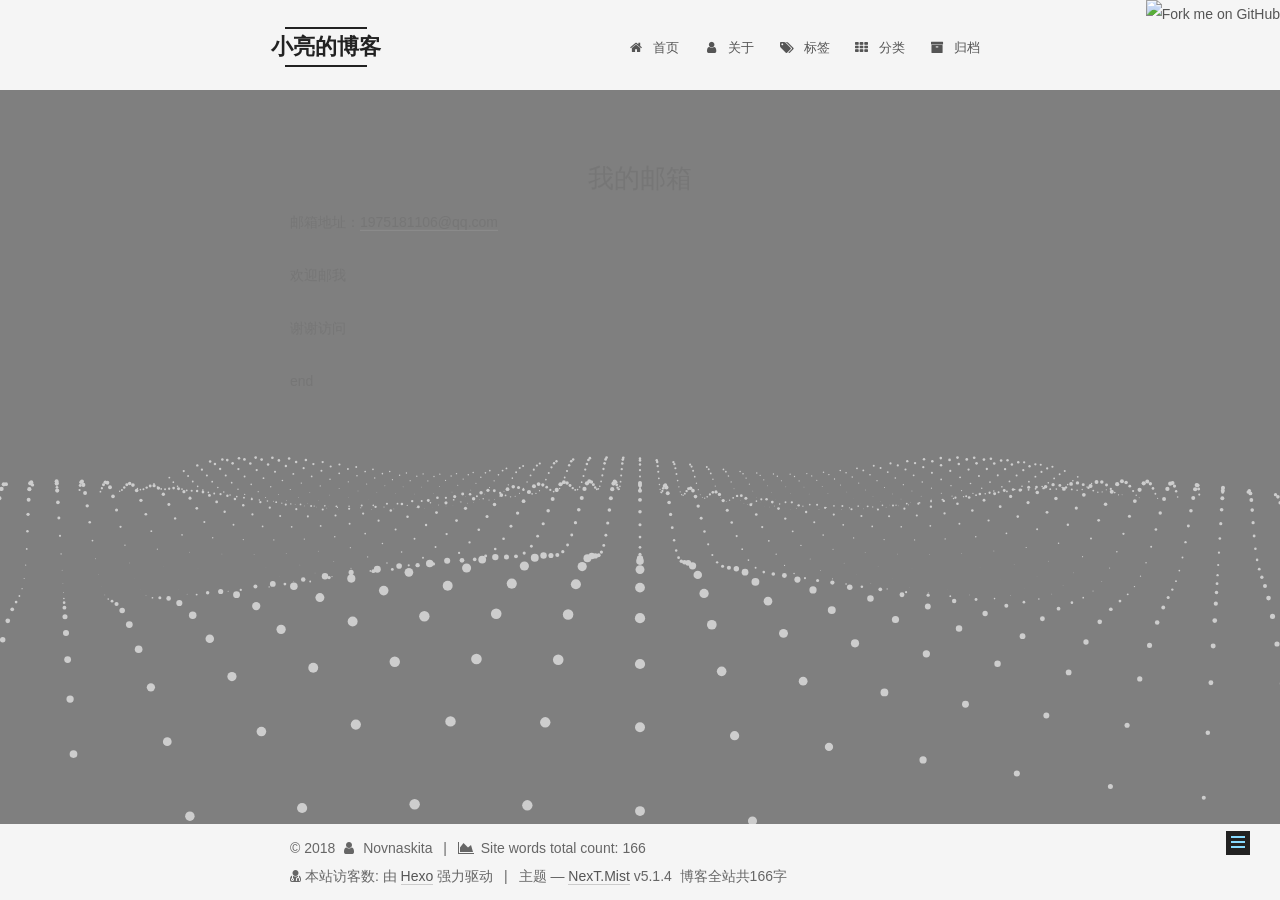
==== 1975181106@qq.com/index.html @ 5b951a46 "Site updated: 2018-10-01 22:13:56" ====
<!DOCTYPE html>



  


<html class="theme-next mist use-motion" lang="zh-Hans">
<head>
  <meta charset="UTF-8"/>
<meta http-equiv="X-UA-Compatible" content="IE=edge" />
<meta name="viewport" content="width=device-width, initial-scale=1, maximum-scale=1"/>
<meta name="theme-color" content="#222">









<meta http-equiv="Cache-Control" content="no-transform" />
<meta http-equiv="Cache-Control" content="no-siteapp" />
















  
  
  <link href="/lib/fancybox/source/jquery.fancybox.css?v=2.1.5" rel="stylesheet" type="text/css" />







<link href="/lib/font-awesome/css/font-awesome.min.css?v=4.6.2" rel="stylesheet" type="text/css" />

<link href="/css/main.css?v=5.1.4" rel="stylesheet" type="text/css" />


  <link rel="apple-touch-icon" sizes="180x180" href="/images/apple-touch-icon-next.png?v=5.1.4">


  <link rel="icon" type="image/png" sizes="32x32" href="/images/favicon-32x32-next.png?v=5.1.4">


  <link rel="icon" type="image/png" sizes="16x16" href="/images/favicon-16x16-next.png?v=5.1.4">


  <link rel="mask-icon" href="/images/logo.svg?v=5.1.4" color="#222">





  <meta name="keywords" content="Hexo, NexT" />










<meta name="description" content="邮箱地址：1975181106@qq.com 欢迎邮我 谢谢访问 end">
<meta property="og:type" content="website">
<meta property="og:title" content="我的邮箱">
<meta property="og:url" content="http://blog.novnaskita.top/1975181106@qq.com/index.html">
<meta property="og:site_name" content="小亮的博客">
<meta property="og:description" content="邮箱地址：1975181106@qq.com 欢迎邮我 谢谢访问 end">
<meta property="og:locale" content="zh-Hans">
<meta property="og:updated_time" content="2018-09-29T19:13:56.580Z">
<meta name="twitter:card" content="summary">
<meta name="twitter:title" content="我的邮箱">
<meta name="twitter:description" content="邮箱地址：1975181106@qq.com 欢迎邮我 谢谢访问 end">



<script type="text/javascript" id="hexo.configurations">
  var NexT = window.NexT || {};
  var CONFIG = {
    root: '/',
    scheme: 'Mist',
    version: '5.1.4',
    sidebar: {"position":"left","display":"post","offset":12,"b2t":false,"scrollpercent":false,"onmobile":false},
    fancybox: true,
    tabs: true,
    motion: {"enable":true,"async":false,"transition":{"post_block":"fadeIn","post_header":"slideDownIn","post_body":"slideDownIn","coll_header":"slideLeftIn","sidebar":"slideUpIn"}},
    duoshuo: {
      userId: '0',
      author: '博主'
    },
    algolia: {
      applicationID: '',
      apiKey: '',
      indexName: '',
      hits: {"per_page":10},
      labels: {"input_placeholder":"Search for Posts","hits_empty":"We didn't find any results for the search: ${query}","hits_stats":"${hits} results found in ${time} ms"}
    }
  };
</script>



  <link rel="canonical" href="http://blog.novnaskita.top/1975181106@qq.com/"/>





  <title>我的邮箱 | 小亮的博客</title>
  








</head>

<body itemscope itemtype="http://schema.org/WebPage" lang="zh-Hans">

  
  
    
  

  <div class="container sidebar-position-left page-post-detail">
    <div class="headband"></div>
	<a href="https://github.com/Novnaskita"><img style="position: absolute; top: 0; right: 0; border: 0;" src="https://s3.amazonaws.com/github/ribbons/forkme_right_red_aa0000.png" alt="Fork me on GitHub"></a>

    <header id="header" class="header" itemscope itemtype="http://schema.org/WPHeader">
      <div class="header-inner"><div class="site-brand-wrapper">
  <div class="site-meta ">
    

    <div class="custom-logo-site-title">
      <a href="/"  class="brand" rel="start">
        <span class="logo-line-before"><i></i></span>
        <span class="site-title">小亮的博客</span>
        <span class="logo-line-after"><i></i></span>
      </a>
    </div>
      
        <p class="site-subtitle">I'm doing all can,to be a better man.</p>
      
  </div>

  <div class="site-nav-toggle">
    <button>
      <span class="btn-bar"></span>
      <span class="btn-bar"></span>
      <span class="btn-bar"></span>
    </button>
  </div>
</div>

<nav class="site-nav">
  

  
    <ul id="menu" class="menu">
      
        
        <li class="menu-item menu-item-home">
          <a href="/" rel="section">
            
              <i class="menu-item-icon fa fa-fw fa-home"></i> <br />
            
            首页
          </a>
        </li>
      
        
        <li class="menu-item menu-item-about">
          <a href="/about/" rel="section">
            
              <i class="menu-item-icon fa fa-fw fa-user"></i> <br />
            
            关于
          </a>
        </li>
      
        
        <li class="menu-item menu-item-tags">
          <a href="/tags/" rel="section">
            
              <i class="menu-item-icon fa fa-fw fa-tags"></i> <br />
            
            标签
          </a>
        </li>
      
        
        <li class="menu-item menu-item-categories">
          <a href="/categories/" rel="section">
            
              <i class="menu-item-icon fa fa-fw fa-th"></i> <br />
            
            分类
          </a>
        </li>
      
        
        <li class="menu-item menu-item-archives">
          <a href="/archives/" rel="section">
            
              <i class="menu-item-icon fa fa-fw fa-archive"></i> <br />
            
            归档
          </a>
        </li>
      

      
    </ul>
  

  
</nav>



 </div>
    </header>

    <main id="main" class="main">
      <div class="main-inner">
        <div class="content-wrap">
          <div id="content" class="content">
            

  <div id="posts" class="posts-expand">
    
    
    
    <div class="post-block page">
      <header class="post-header">

	<h1 class="post-title" itemprop="name headline">我的邮箱</h1>



</header>

      
      
      
      <div class="post-body">
        
        
          <p>邮箱地址：<a href="mailto:1975181106@qq.com" target="_blank" rel="noopener">1975181106@qq.com</a></p>
<p>欢迎邮我</p>
<p>谢谢访问</p>
<p>end</p>

        
      </div>
      
      
      
    </div>
    
    
    
  </div>


          </div>
          


          

  



        </div>
        
          
  
  <div class="sidebar-toggle">
    <div class="sidebar-toggle-line-wrap">
      <span class="sidebar-toggle-line sidebar-toggle-line-first"></span>
      <span class="sidebar-toggle-line sidebar-toggle-line-middle"></span>
      <span class="sidebar-toggle-line sidebar-toggle-line-last"></span>
    </div>
  </div>

  <aside id="sidebar" class="sidebar">
    
    <div class="sidebar-inner">

      

      

      <section class="site-overview-wrap sidebar-panel sidebar-panel-active">
        <div class="site-overview">
          <div class="site-author motion-element" itemprop="author" itemscope itemtype="http://schema.org/Person">
            
              <img class="site-author-image" itemprop="image"
                src="/images/avatar.jpg"
                alt="Novnaskita" />
            
              <p class="site-author-name" itemprop="name">Novnaskita</p>
              <p class="site-description motion-element" itemprop="description">I'm doing all I can,to be a better man.</p>
          </div>

          <nav class="site-state motion-element">

            
              <div class="site-state-item site-state-posts">
              
                <a href="/archives/">
              
                  <span class="site-state-item-count">2</span>
                  <span class="site-state-item-name">日志</span>
                </a>
              </div>
            

            

            

          </nav>

          

          
            <div class="links-of-author motion-element">
                
                  <span class="links-of-author-item">
                    <a href="https://github.com/Novnaskita" target="_blank" title="Github">
                      
                        <i class="fa fa-fw fa-globe"></i>Github</a>
                  </span>
                
                  <span class="links-of-author-item">
                    <a href="http://novnaskita.top/1975181106@qq.com/" target="_blank" title="Email">
                      
                        <i class="fa fa-fw fa-globe"></i>Email</a>
                  </span>
                
            </div>
          

          
          

          
          

          

        </div>
      </section>

      

      

    </div>
  </aside>


        
      </div>
    </main>

    <footer id="footer" class="footer">
      <div class="footer-inner">
        <script async src="https://dn-lbstatics.qbox.me/busuanzi/2.3/busuanzi.pure.mini.js"></script>
<div class="copyright">&copy; <span itemprop="copyrightYear">2018</span>
  <span class="with-love">
    <i class="fa fa-user"></i>
  </span>
  <span class="author" itemprop="copyrightHolder">Novnaskita</span>

  
    <span class="post-meta-divider">|</span>
    <span class="post-meta-item-icon">
      <i class="fa fa-area-chart"></i>
    </span>
    
      <span class="post-meta-item-text">Site words total count&#58;</span>
    
    <span title="Site words total count">166</span>
  
</div>


  <div class="powered-by">
  <i class="fa fa-user-md"></i><span id="busuanzi_container_site_uv">
    本站访客数:<span id="busuanzi_value_site_uv"></span>
  </span>
  </div>
  <div class="powered-by">由 <a class="theme-link" target="_blank" href="https://hexo.io">Hexo</a> 强力驱动</div>



  <span class="post-meta-divider">|</span>



  <div class="theme-info">主题 &mdash; <a class="theme-link" target="_blank" href="https://github.com/iissnan/hexo-theme-next">NexT.Mist</a> v5.1.4</div>



<div class="theme-info">
  <div class="powered-by"></div>
  <span class="post-count">博客全站共166字</span>
</div>

        







        
      </div>
    </footer>

    
      <div class="back-to-top">
        <i class="fa fa-arrow-up"></i>
        
      </div>
    

    

  </div>

  

<script type="text/javascript">
  if (Object.prototype.toString.call(window.Promise) !== '[object Function]') {
    window.Promise = null;
  }
</script>









  




  
  









  
  
    <script type="text/javascript" src="/lib/jquery/index.js?v=2.1.3"></script>
  

  
  
    <script type="text/javascript" src="/lib/fastclick/lib/fastclick.min.js?v=1.0.6"></script>
  

  
  
    <script type="text/javascript" src="/lib/jquery_lazyload/jquery.lazyload.js?v=1.9.7"></script>
  

  
  
    <script type="text/javascript" src="/lib/velocity/velocity.min.js?v=1.2.1"></script>
  

  
  
    <script type="text/javascript" src="/lib/velocity/velocity.ui.min.js?v=1.2.1"></script>
  

  
  
    <script type="text/javascript" src="/lib/fancybox/source/jquery.fancybox.pack.js?v=2.1.5"></script>
  

  
  
    <script type="text/javascript" src="/lib/three/three.min.js"></script>
  

  
  
    <script type="text/javascript" src="/lib/three/three-waves.min.js"></script>
  


  


  <script type="text/javascript" src="/js/src/utils.js?v=5.1.4"></script>

  <script type="text/javascript" src="/js/src/motion.js?v=5.1.4"></script>



  
  

  
  <script type="text/javascript" src="/js/src/scrollspy.js?v=5.1.4"></script>
<script type="text/javascript" src="/js/src/post-details.js?v=5.1.4"></script>



  


  <script type="text/javascript" src="/js/src/bootstrap.js?v=5.1.4"></script>



  


  




	





  





  












  





  

  

  

  
  

  

  

  

</body>
</html>
<!-- 页面点击小红心 -->
<script type="text/javascript" src="/js/src/love.js"></script>
---- css/main.css ----
/* normalize.css v3.0.2 | MIT License | git.io/normalize */
html {
  font-family: sans-serif; /* 1 */
  -ms-text-size-adjust: 100%; /* 2 */
  -webkit-text-size-adjust: 100%; /* 2 */
}
body {
  margin: 0;
}
article,
aside,
details,
figcaption,
figure,
footer,
header,
hgroup,
main,
menu,
nav,
section,
summary {
  display: block;
}
audio,
canvas,
progress,
video {
  display: inline-block; /* 1 */
  vertical-align: baseline; /* 2 */
}
audio:not([controls]) {
  display: none;
  height: 0;
}
[hidden],
template {
  display: none;
}
a {
  background-color: transparent;
}
a:active,
a:hover {
  outline: 0;
}
abbr[title] {
  border-bottom: 1px dotted;
}
b,
strong {
  font-weight: bold;
}
dfn {
  font-style: italic;
}
h1 {
  font-size: 2em;
  margin: 0.67em 0;
}
mark {
  background: #ff0;
  color: #000;
}
small {
  font-size: 80%;
}
sub,
sup {
  font-size: 75%;
  line-height: 0;
  position: relative;
  vertical-align: baseline;
}
sup {
  top: -0.5em;
}
sub {
  bottom: -0.25em;
}
img {
  border: 0;
}
svg:not(:root) {
  overflow: hidden;
}
figure {
  margin: 1em 40px;
}
hr {
  -moz-box-sizing: content-box;
  box-sizing: content-box;
  height: 0;
}
pre {
  overflow: auto;
}
code,
kbd,
pre,
samp {
  font-family: monospace, monospace;
  font-size: 1em;
}
button,
input,
optgroup,
select,
textarea {
  color: inherit; /* 1 */
  font: inherit; /* 2 */
  margin: 0; /* 3 */
}
button {
  overflow: visible;
}
button,
select {
  text-transform: none;
}
button,
html input[type="button"],
input[type="reset"],
input[type="submit"] {
  -webkit-appearance: button; /* 2 */
  cursor: pointer; /* 3 */
}
button[disabled],
html input[disabled] {
  cursor: default;
}
button::-moz-focus-inner,
input::-moz-focus-inner {
  border: 0;
  padding: 0;
}
input {
  line-height: normal;
}
input[type="checkbox"],
input[type="radio"] {
  box-sizing: border-box; /* 1 */
  padding: 0; /* 2 */
}
input[type="number"]::-webkit-inner-spin-button,
input[type="number"]::-webkit-outer-spin-button {
  height: auto;
}
input[type="search"] {
  -webkit-appearance: textfield; /* 1 */
  -moz-box-sizing: content-box;
  -webkit-box-sizing: content-box; /* 2 */
  box-sizing: content-box;
}
input[type="search"]::-webkit-search-cancel-button,
input[type="search"]::-webkit-search-decoration {
  -webkit-appearance: none;
}
fieldset {
  border: 1px solid #c0c0c0;
  margin: 0 2px;
  padding: 0.35em 0.625em 0.75em;
}
legend {
  border: 0; /* 1 */
  padding: 0; /* 2 */
}
textarea {
  overflow: auto;
}
optgroup {
  font-weight: bold;
}
table {
  border-collapse: collapse;
  border-spacing: 0;
}
td,
th {
  padding: 0;
}
::selection {
  background: #262a30;
  color: #fff;
}
body {
  position: relative;
  font-family: 'Lato', "PingFang SC", "Microsoft YaHei", sans-serif;
  font-size: 14px;
  line-height: 2;
  color: #555;
  background: #fff;
}
@media (max-width: 767px) {
  body {
    padding-right: 0 !important;
  }
}
@media (min-width: 768px) and (max-width: 991px) {
  body {
    padding-right: 0 !important;
  }
}
@media (min-width: 1600px) {
  body {
    font-size: 16px;
  }
}
h1,
h2,
h3,
h4,
h5,
h6 {
  margin: 0;
  padding: 0;
  font-weight: bold;
  line-height: 1.5;
  font-family: 'Lato', "PingFang SC", "Microsoft YaHei", sans-serif;
}
h2,
h3,
h4,
h5,
h6 {
  margin: 20px 0 15px;
}
h1 {
  font-size: 24px;
}
@media (max-width: 767px) {
  h1 {
    font-size: 20px;
  }
}
h2 {
  font-size: 22px;
}
@media (max-width: 767px) {
  h2 {
    font-size: 18px;
  }
}
h3 {
  font-size: 20px;
}
@media (max-width: 767px) {
  h3 {
    font-size: 16px;
  }
}
h4 {
  font-size: 18px;
}
@media (max-width: 767px) {
  h4 {
    font-size: 14px;
  }
}
h5 {
  font-size: 16px;
}
@media (max-width: 767px) {
  h5 {
    font-size: 12px;
  }
}
h6 {
  font-size: 14px;
}
@media (max-width: 767px) {
  h6 {
    font-size: 10px;
  }
}
p {
  margin: 0 0 20px 0;
}
a {
  color: #555;
  text-decoration: none;
  outline: none;
  border-bottom: 1px solid #999;
  word-wrap: break-word;
}
a:hover {
  color: #222;
  border-bottom-color: #222;
}
blockquote {
  margin: 0;
  padding: 0;
}
img {
  display: block;
  margin: auto;
  max-width: 100%;
  height: auto;
}
hr {
  margin: 40px 0;
  height: 3px;
  border: none;
  background-color: #ddd;
  background-image: repeating-linear-gradient(-45deg, #fff, #fff 4px, transparent 4px, transparent 8px);
}
blockquote {
  padding: 0 15px;
  color: #666;
  border-left: 4px solid #ddd;
}
blockquote cite::before {
  content: "-";
  padding: 0 5px;
}
dt {
  font-weight: 700;
}
dd {
  margin: 0;
  padding: 0;
}
kbd {
  border: 1px solid #ccc;
  border-radius: 0.2em;
  box-shadow: 0.1em 0.1em 0.2em rgba(0,0,0,0.1);
  background-color: #f9f9f9;
  font-family: inherit;
  background-image: -webkit-linear-gradient(top, #eee, #fff, #eee);
  padding: 0.1em 0.3em;
  white-space: nowrap;
}
.text-left {
  text-align: left;
}
.text-center {
  text-align: center;
}
.text-right {
  text-align: right;
}
.text-justify {
  text-align: justify;
}
.text-nowrap {
  white-space: nowrap;
}
.text-lowercase {
  text-transform: lowercase;
}
.text-uppercase {
  text-transform: uppercase;
}
.text-capitalize {
  text-transform: capitalize;
}
.center-block {
  display: block;
  margin-left: auto;
  margin-right: auto;
}
.clearfix:before,
.clearfix:after {
  content: " ";
  display: table;
}
.clearfix:after {
  clear: both;
}
.pullquote {
  width: 45%;
}
.pullquote.left {
  float: left;
  margin-left: 5px;
  margin-right: 10px;
}
.pullquote.right {
  float: right;
  margin-left: 10px;
  margin-right: 5px;
}
.affix.affix.affix {
  position: fixed;
}
.translation {
  margin-top: -20px;
  font-size: 14px;
  color: #999;
}
.scrollbar-measure {
  width: 100px;
  height: 100px;
  overflow: scroll;
  position: absolute;
  top: -9999px;
}
.use-motion .motion-element {
  opacity: 0;
}
table {
  margin: 20px 0;
  width: 100%;
  border-collapse: collapse;
  border-spacing: 0;
  border: 1px solid #ddd;
  font-size: 14px;
  table-layout: fixed;
  word-wrap: break-all;
}
table>tbody>tr:nth-of-type(odd) {
  background-color: #f9f9f9;
}
table>tbody>tr:hover {
  background-color: #f5f5f5;
}
caption,
th,
td {
  padding: 8px;
  text-align: left;
  vertical-align: middle;
  font-weight: normal;
}
th,
td {
  border-bottom: 3px solid #ddd;
  border-right: 1px solid #eee;
}
th {
  padding-bottom: 10px;
  font-weight: 700;
}
td {
  border-bottom-width: 1px;
}
html,
body {
  height: 100%;
}
.container {
  position: relative;
  min-height: 100%;
}
.header-inner {
  margin: 0 auto;
  padding: 100px 0 70px;
  width: 700px;
}
@media (min-width: 1600px) {
  .container .header-inner {
    width: 900px;
  }
}
.main {
  padding-bottom: 150px;
}
.main-inner {
  margin: 0 auto;
  width: 700px;
}
@media (min-width: 1600px) {
  .container .main-inner {
    width: 900px;
  }
}
.footer {
  position: absolute;
  left: 0;
  bottom: 0;
  width: 100%;
  min-height: 50px;
}
.footer-inner {
  box-sizing: border-box;
  margin: 20px auto;
  width: 700px;
}
@media (min-width: 1600px) {
  .container .footer-inner {
    width: 900px;
  }
}
pre,
.highlight {
  overflow: auto;
  margin: 20px 0;
  padding: 0;
  font-size: 13px;
  color: #4d4d4c;
  background: #f7f7f7;
  line-height: 1.6;
}
pre,
code {
  font-family: consolas, Menlo, "PingFang SC", "Microsoft YaHei", monospace;
}
code {
  padding: 2px 4px;
  word-wrap: break-word;
  color: #555;
  background: #eee;
  border-radius: 3px;
  font-size: 13px;
}
pre {
  padding: 10px;
}
pre code {
  padding: 0;
  color: #4d4d4c;
  background: none;
  text-shadow: none;
}
.highlight {
  border-radius: 1px;
}
.highlight pre {
  border: none;
  margin: 0;
  padding: 10px 0;
}
.highlight table {
  margin: 0;
  width: auto;
  border: none;
}
.highlight td {
  border: none;
  padding: 0;
}
.highlight figcaption {
  font-size: 1em;
  color: #4d4d4c;
  line-height: 1em;
  margin-bottom: 1em;
}
.highlight figcaption:before,
.highlight figcaption:after {
  content: " ";
  display: table;
}
.highlight figcaption:after {
  clear: both;
}
.highlight figcaption a {
  float: right;
  color: #4d4d4c;
}
.highlight figcaption a:hover {
  border-bottom-color: #4d4d4c;
}
.highlight .gutter pre {
  padding-left: 10px;
  padding-right: 10px;
  color: #869194;
  text-align: right;
  background-color: #eff2f3;
}
.highlight .code pre {
  width: 100%;
  padding-left: 10px;
  padding-right: 10px;
  background-color: #f7f7f7;
}
.highlight .line {
  height: 20px;
}
.gutter {
  -webkit-user-select: none;
  -moz-user-select: none;
  -ms-user-select: none;
  user-select: none;
}
.gist table {
  width: auto;
}
.gist table td {
  border: none;
}
pre .deletion {
  background: #fdd;
}
pre .addition {
  background: #dfd;
}
pre .meta {
  color: #8959a8;
}
pre .comment {
  color: #8e908c;
}
pre .variable,
pre .attribute,
pre .tag,
pre .regexp,
pre .ruby .constant,
pre .xml .tag .title,
pre .xml .pi,
pre .xml .doctype,
pre .html .doctype,
pre .css .id,
pre .css .class,
pre .css .pseudo {
  color: #c82829;
}
pre .number,
pre .preprocessor,
pre .built_in,
pre .literal,
pre .params,
pre .constant,
pre .command {
  color: #f5871f;
}
pre .ruby .class .title,
pre .css .rules .attribute,
pre .string,
pre .value,
pre .inheritance,
pre .header,
pre .ruby .symbol,
pre .xml .cdata,
pre .special,
pre .number,
pre .formula {
  color: #718c00;
}
pre .title,
pre .css .hexcolor {
  color: #3e999f;
}
pre .function,
pre .python .decorator,
pre .python .title,
pre .ruby .function .title,
pre .ruby .title .keyword,
pre .perl .sub,
pre .javascript .title,
pre .coffeescript .title {
  color: #4271ae;
}
pre .keyword,
pre .javascript .function {
  color: #8959a8;
}
.full-image.full-image.full-image.full-image {
  border: none;
  max-width: 100%;
  width: auto;
  margin: 20px auto 25px;
}
@media (min-width: 992px) {
  .full-image.full-image.full-image.full-image {
    max-width: none;
    width: 110%;
    margin: 25px -5%;
  }
}
.blockquote-center,
.page-home .post-type-quote blockquote,
.page-post-detail .post-type-quote blockquote {
  position: relative;
  margin: 40px 0;
  padding: 0;
  border-left: none;
  text-align: center;
}
.blockquote-center::before,
.page-home .post-type-quote blockquote::before,
.page-post-detail .post-type-quote blockquote::before,
.blockquote-center::after,
.page-home .post-type-quote blockquote::after,
.page-post-detail .post-type-quote blockquote::after {
  position: absolute;
  content: ' ';
  display: block;
  width: 100%;
  height: 24px;
  opacity: 0.2;
  background-repeat: no-repeat;
  background-position: 0 -6px;
  background-size: 22px 22px;
}
.blockquote-center::before,
.page-home .post-type-quote blockquote::before,
.page-post-detail .post-type-quote blockquote::before {
  top: -20px;
  background-image: url("../images/quote-l.svg");
  border-top: 1px solid #ccc;
}
.blockquote-center::after,
.page-home .post-type-quote blockquote::after,
.page-post-detail .post-type-quote blockquote::after {
  bottom: -20px;
  background-image: url("../images/quote-r.svg");
  border-bottom: 1px solid #ccc;
  background-position: 100% 8px;
}
.blockquote-center p,
.page-home .post-type-quote blockquote p,
.page-post-detail .post-type-quote blockquote p,
.blockquote-center div,
.page-home .post-type-quote blockquote div,
.page-post-detail .post-type-quote blockquote div {
  text-align: center;
}
.post .post-body .group-picture img {
  box-sizing: border-box;
  padding: 0 3px;
  border: none;
}
.post .group-picture-row {
  overflow: hidden;
  margin-top: 6px;
}
.post .group-picture-row:first-child {
  margin-top: 0;
}
.post .group-picture-column {
  float: left;
}
.page-post-detail .post-body .group-picture-column {
  float: none;
  margin-top: 10px;
  width: auto !important;
}
.page-post-detail .post-body .group-picture-column img {
  margin: 0 auto;
}
.page-archive .group-picture-container {
  overflow: hidden;
}
.page-archive .group-picture-row {
  float: left;
}
.page-archive .group-picture-row:first-child {
  margin-top: 6px;
}
.page-archive .group-picture-column {
  max-width: 150px;
  max-height: 150px;
}
.post-body .note {
  position: relative;
  padding: 15px;
  margin-bottom: 20px;
  border: 1px solid #eee;
  border-left-width: 5px;
  border-radius: 3px;
}
.post-body .note h2,
.post-body .note h3,
.post-body .note h4,
.post-body .note h5,
.post-body .note h6 {
  margin-top: 0;
  margin-bottom: 0;
  border-bottom: initial;
  padding-top: 0 !important;
}
.post-body .note p:first-child,
.post-body .note ul:first-child,
.post-body .note ol:first-child,
.post-body .note table:first-child,
.post-body .note pre:first-child,
.post-body .note blockquote:first-child {
  margin-top: 0;
}
.post-body .note p:last-child,
.post-body .note ul:last-child,
.post-body .note ol:last-child,
.post-body .note table:last-child,
.post-body .note pre:last-child,
.post-body .note blockquote:last-child {
  margin-bottom: 0;
}
.post-body .note.default {
  border-left-color: #777;
}
.post-body .note.default h2,
.post-body .note.default h3,
.post-body .note.default h4,
.post-body .note.default h5,
.post-body .note.default h6 {
  color: #777;
}
.post-body .note.primary {
  border-left-color: #6f42c1;
}
.post-body .note.primary h2,
.post-body .note.primary h3,
.post-body .note.primary h4,
.post-body .note.primary h5,
.post-body .note.primary h6 {
  color: #6f42c1;
}
.post-body .note.info {
  border-left-color: #428bca;
}
.post-body .note.info h2,
.post-body .note.info h3,
.post-body .note.info h4,
.post-body .note.info h5,
.post-body .note.info h6 {
  color: #428bca;
}
.post-body .note.success {
  border-left-color: #5cb85c;
}
.post-body .note.success h2,
.post-body .note.success h3,
.post-body .note.success h4,
.post-body .note.success h5,
.post-body .note.success h6 {
  color: #5cb85c;
}
.post-body .note.warning {
  border-left-color: #f0ad4e;
}
.post-body .note.warning h2,
.post-body .note.warning h3,
.post-body .note.warning h4,
.post-body .note.warning h5,
.post-body .note.warning h6 {
  color: #f0ad4e;
}
.post-body .note.danger {
  border-left-color: #d9534f;
}
.post-body .note.danger h2,
.post-body .note.danger h3,
.post-body .note.danger h4,
.post-body .note.danger h5,
.post-body .note.danger h6 {
  color: #d9534f;
}
.post-body .label {
  display: inline;
  padding: 0 2px;
  white-space: nowrap;
}
.post-body .label.default {
  background-color: #f0f0f0;
}
.post-body .label.primary {
  background-color: #efe6f7;
}
.post-body .label.info {
  background-color: #e5f2f8;
}
.post-body .label.success {
  background-color: #e7f4e9;
}
.post-body .label.warning {
  background-color: #fcf6e1;
}
.post-body .label.danger {
  background-color: #fae8eb;
}
.post-body .tabs {
  position: relative;
  display: block;
  margin-bottom: 20px;
  padding-top: 10px;
}
.post-body .tabs ul.nav-tabs {
  margin: 0;
  padding: 0;
  display: flex;
  margin-bottom: -1px;
}
@media (max-width: 413px) {
  .post-body .tabs ul.nav-tabs {
    display: block;
    margin-bottom: 5px;
  }
}
.post-body .tabs ul.nav-tabs li.tab {
  list-style-type: none !important;
  margin: 0 0.25em 0 0;
  border-top: 3px solid transparent;
  border-left: 1px solid transparent;
  border-right: 1px solid transparent;
}
@media (max-width: 413px) {
  .post-body .tabs ul.nav-tabs li.tab {
    margin: initial;
    border-top: 1px solid transparent;
    border-left: 3px solid transparent;
    border-right: 1px solid transparent;
    border-bottom: 1px solid transparent;
  }
}
.post-body .tabs ul.nav-tabs li.tab a {
  outline: 0;
  border-bottom: initial;
  display: block;
  line-height: 1.8em;
  padding: 0.25em 0.75em;
  transition-duration: 0.2s;
  transition-timing-function: ease-out;
  transition-delay: 0s;
}
.post-body .tabs ul.nav-tabs li.tab a i {
  width: 1.285714285714286em;
}
.post-body .tabs ul.nav-tabs li.tab.active {
  border-top: 3px solid #fc6423;
  border-left: 1px solid #ddd;
  border-right: 1px solid #ddd;
  background-color: #fff;
}
@media (max-width: 413px) {
  .post-body .tabs ul.nav-tabs li.tab.active {
    border-top: 1px solid #ddd;
    border-left: 3px solid #fc6423;
    border-right: 1px solid #ddd;
    border-bottom: 1px solid #ddd;
  }
}
.post-body .tabs ul.nav-tabs li.tab.active a {
  cursor: default;
  color: #555;
}
.post-body .tabs .tab-content {
  background-color: #fff;
}
.post-body .tabs .tab-content .tab-pane {
  border: 1px solid #ddd;
  padding: 20px 20px 0 20px;
}
.post-body .tabs .tab-content .tab-pane:not(.active) {
  display: none !important;
}
.post-body .tabs .tab-content .tab-pane.active {
  display: block !important;
}
.btn {
  display: inline-block;
  padding: 0 20px;
  font-size: 14px;
  color: #555;
  background: transparent;
  border: 2px solid #222;
  text-decoration: none;
  border-radius: 0;
  transition-property: background-color;
  transition-duration: 0.2s;
  transition-timing-function: ease-in-out;
  transition-delay: 0s;
  line-height: 2;
}
.btn:hover {
  border-color: #222;
  color: #222;
  background: #fff;
}
.btn +.btn {
  margin: 0 0 8px 8px;
}
.btn .fa-fw {
  width: 1.285714285714286em;
  text-align: left;
}
.btn-bar {
  display: block;
  width: 22px;
  height: 2px;
  background: #555;
  border-radius: 1px;
}
.btn-bar+.btn-bar {
  margin-top: 4px;
}
.pagination {
  margin: 120px 0 40px;
  text-align: center;
  border-top: 1px solid #eee;
}
.page-number-basic,
.pagination .prev,
.pagination .next,
.pagination .page-number,
.pagination .space {
  display: inline-block;
  position: relative;
  top: -1px;
  margin: 0 10px;
  padding: 0 11px;
}
@media (max-width: 767px) {
  .page-number-basic,
  .pagination .prev,
  .pagination .next,
  .pagination .page-number,
  .pagination .space {
    margin: 0 5px;
  }
}
.pagination .prev,
.pagination .next,
.pagination .page-number {
  border-bottom: 0;
  border-top: 1px solid #eee;
  transition-property: border-color;
  transition-duration: 0.2s;
  transition-timing-function: ease-in-out;
  transition-delay: 0s;
}
.pagination .prev:hover,
.pagination .next:hover,
.pagination .page-number:hover {
  border-top-color: #222;
}
.pagination .space {
  padding: 0;
  margin: 0;
}
.pagination .prev {
  margin-left: 0;
}
.pagination .next {
  margin-right: 0;
}
.pagination .page-number.current {
  color: #fff;
  background: #ccc;
  border-top-color: #ccc;
}
@media (max-width: 767px) {
  .pagination {
    border-top: none;
  }
  .pagination .prev,
  .pagination .next,
  .pagination .page-number {
    margin-bottom: 10px;
    border-top: 0;
    border-bottom: 1px solid #eee;
    padding: 0 10px;
  }
  .pagination .prev:hover,
  .pagination .next:hover,
  .pagination .page-number:hover {
    border-bottom-color: #222;
  }
}
.comments {
  margin: 60px 20px 0;
}
.tag-cloud {
  text-align: center;
}
.tag-cloud a {
  display: inline-block;
  margin: 10px;
}
.back-to-top {
  box-sizing: border-box;
  position: fixed;
  bottom: -100px;
  right: 30px;
  z-index: 1050;
  padding: 0 6px;
  width: 24px;
  background: #222;
  font-size: 12px;
  opacity: 1;
  color: #fff;
  cursor: pointer;
  text-align: center;
  -webkit-transform: translateZ(0);
  transition-property: bottom;
  transition-duration: 0.2s;
  transition-timing-function: ease-in-out;
  transition-delay: 0s;
}
@media (min-width: 768px) and (max-width: 991px) {
  .back-to-top {
    display: none !important;
  }
}
@media (max-width: 767px) {
  .back-to-top {
    display: none !important;
  }
}
.back-to-top.back-to-top-on {
  bottom: 19px;
}
.header {
  background: transparent;
}
.header-inner {
  position: relative;
}
.headband {
  height: 3px;
  background: #222;
}
.site-meta {
  margin: 0;
  text-align: left;
}
@media (max-width: 767px) {
  .site-meta {
    text-align: center;
  }
}
.brand {
  position: relative;
  display: inline-block;
  padding: 0 40px;
  color: #222;
  background: #222;
  border-bottom: none;
}
.brand:hover {
  color: #222;
}
.logo {
  display: inline-block;
  margin-right: 5px;
  line-height: 36px;
  vertical-align: top;
}
.site-title {
  display: inline-block;
  vertical-align: top;
  line-height: 36px;
  font-size: 20px;
  font-weight: normal;
  font-family: 'Lato', "PingFang SC", "Microsoft YaHei", sans-serif;
}
.site-subtitle {
  margin-top: 10px;
  font-size: 13px;
  color: #999;
}
.use-motion .brand {
  opacity: 0;
}
.use-motion .logo,
.use-motion .site-title,
.use-motion .site-subtitle {
  opacity: 0;
  position: relative;
  top: -10px;
}
.site-nav-toggle {
  display: none;
  position: absolute;
  top: 10px;
  left: 10px;
}
@media (max-width: 767px) {
  .site-nav-toggle {
    display: block;
  }
}
.site-nav-toggle button {
  margin-top: 2px;
  padding: 9px 10px;
  background: transparent;
  border: none;
}
@media (max-width: 767px) {
  .site-nav {
    display: none;
    margin: 0 -10px;
    padding: 0 10px;
    clear: both;
    border-top: 1px solid #ddd;
  }
}
@media (min-width: 768px) and (max-width: 991px) {
  .site-nav {
    display: block !important;
  }
}
@media (min-width: 992px) {
  .site-nav {
    display: block !important;
  }
}
.menu {
  margin-top: 20px;
  padding-left: 0;
  text-align: center;
}
.menu .menu-item {
  display: inline-block;
  margin: 0 10px;
  list-style: none;
}
@media screen and (max-width: 767px) {
  .menu .menu-item {
    margin-top: 10px;
  }
}
.menu .menu-item a {
  display: block;
  font-size: 13px;
  line-height: inherit;
  border-bottom: 1px solid transparent;
  transition-property: border-color;
  transition-duration: 0.2s;
  transition-timing-function: ease-in-out;
  transition-delay: 0s;
}
.menu .menu-item a:hover {
  border-bottom-color: #222;
}
.menu .menu-item .fa {
  margin-right: 5px;
}
.use-motion .menu-item {
  opacity: 0;
}
.post-body {
  font-family: 'Lato', "PingFang SC", "Microsoft YaHei", sans-serif;
}
@media (max-width: 767px) {
  .post-body {
    word-break: break-word;
  }
}
.post-body .fancybox img {
  display: block !important;
  margin: 0 auto;
  cursor: pointer;
  cursor: zoom-in;
  cursor: -webkit-zoom-in;
}
.post-body .image-caption,
.post-body .figure .caption {
  margin: -20px auto 15px;
  text-align: center;
  font-size: 14px;
  color: #999;
  font-weight: bold;
  line-height: 1;
}
.post-sticky-flag {
  display: inline-block;
  font-size: 16px;
  -ms-transform: rotate(30deg);
  -webkit-transform: rotate(30deg);
  -moz-transform: rotate(30deg);
  -ms-transform: rotate(30deg);
  -o-transform: rotate(30deg);
  transform: rotate(30deg);
}
.use-motion .post-block,
.use-motion .pagination,
.use-motion .comments {
  opacity: 0;
}
.use-motion .post-header {
  opacity: 0;
}
.use-motion .post-body {
  opacity: 0;
}
.use-motion .collection-title {
  opacity: 0;
}
.posts-expand {
  padding-top: 40px;
}
@media (max-width: 767px) {
  .posts-expand {
    margin: 0 20px;
  }
  .post-body pre .gutter pre {
    padding-right: 10px;
  }
  .post-body .highlight {
    margin-left: 0px;
    margin-right: 0px;
    padding: 0;
  }
  .post-body .highlight .gutter pre {
    padding-right: 10px;
  }
}
@media (min-width: 992px) {
  .posts-expand .post-body {
    text-align: justify;
  }
}
.posts-expand .post-body h2,
.posts-expand .post-body h3,
.posts-expand .post-body h4,
.posts-expand .post-body h5,
.posts-expand .post-body h6 {
  padding-top: 10px;
}
.posts-expand .post-body h2 .header-anchor,
.posts-expand .post-body h3 .header-anchor,
.posts-expand .post-body h4 .header-anchor,
.posts-expand .post-body h5 .header-anchor,
.posts-expand .post-body h6 .header-anchor {
  float: right;
  margin-left: 10px;
  color: #ccc;
  border-bottom-style: none;
  visibility: hidden;
}
.posts-expand .post-body h2 .header-anchor:hover,
.posts-expand .post-body h3 .header-anchor:hover,
.posts-expand .post-body h4 .header-anchor:hover,
.posts-expand .post-body h5 .header-anchor:hover,
.posts-expand .post-body h6 .header-anchor:hover {
  color: inherit;
}
.posts-expand .post-body h2:hover .header-anchor,
.posts-expand .post-body h3:hover .header-anchor,
.posts-expand .post-body h4:hover .header-anchor,
.posts-expand .post-body h5:hover .header-anchor,
.posts-expand .post-body h6:hover .header-anchor {
  visibility: visible;
}
.posts-expand .post-body ul li {
  list-style: circle;
}
.posts-expand .post-body img {
  box-sizing: border-box;
  margin: auto;
  padding: 3px;
  border: 1px solid #ddd;
}
.posts-expand .post-body .fancybox img {
  margin: 0 auto 25px;
}
@media (max-width: 767px) {
  .posts-collapse {
    margin: 0 20px;
  }
  .posts-collapse .post-title,
  .posts-collapse .post-meta {
    display: block;
    width: auto;
    text-align: left;
  }
}
.posts-collapse {
  position: relative;
  z-index: 1010;
  margin-left: 0;
}
.posts-collapse::after {
  content: " ";
  position: absolute;
  top: 20px;
  left: 0;
  margin-left: -2px;
  width: 4px;
  height: 100%;
  background: #f5f5f5;
  z-index: -1;
}
@media (max-width: 767px) {
  .posts-collapse {
    margin: 0 20px;
  }
}
.posts-collapse .collection-title {
  position: relative;
  margin: 60px 0;
}
.posts-collapse .collection-title h1,
.posts-collapse .collection-title h2 {
  margin-left: 20px;
}
.posts-collapse .collection-title small {
  color: #bbb;
  margin-left: 5px;
}
.posts-collapse .collection-title::before {
  content: " ";
  position: absolute;
  left: 0;
  top: 50%;
  margin-left: -4px;
  margin-top: -4px;
  width: 8px;
  height: 8px;
  background: #bbb;
  border-radius: 50%;
}
.posts-collapse .post {
  margin: 30px 0;
}
.posts-collapse .post-header {
  position: relative;
  transition-duration: 0.2s;
  transition-timing-function: ease-in-out;
  transition-delay: 0s;
  transition-property: border;
  border-bottom: 1px dashed #ccc;
}
.posts-collapse .post-header::before {
  content: " ";
  position: absolute;
  left: 0;
  top: 12px;
  width: 6px;
  height: 6px;
  margin-left: -4px;
  background: #bbb;
  border-radius: 50%;
  border: 1px solid #fff;
  transition-duration: 0.2s;
  transition-timing-function: ease-in-out;
  transition-delay: 0s;
  transition-property: background;
}
.posts-collapse .post-header:hover {
  border-bottom-color: #666;
}
.posts-collapse .post-header:hover::before {
  background: #222;
}
.posts-collapse .post-meta {
  position: absolute;
  font-size: 12px;
  left: 20px;
  top: 5px;
}
.posts-collapse .post-comments-count {
  display: none;
}
.posts-collapse .post-title {
  margin-left: 60px;
  font-size: 16px;
  font-weight: normal;
  line-height: inherit;
}
.posts-collapse .post-title::after {
  margin-left: 3px;
  opacity: 0.6;
}
.posts-collapse .post-title a {
  color: #666;
  border-bottom: none;
}
.page-home .post-type-quote .post-header,
.page-post-detail .post-type-quote .post-header,
.page-home .post-type-quote .post-tags,
.page-post-detail .post-type-quote .post-tags {
  display: none;
}
.posts-expand .post-title {
  text-align: center;
  word-break: break-word;
  font-weight: 400;
}
.posts-expand .post-title-link {
  display: inline-block;
  position: relative;
  color: #555;
  border-bottom: none;
  line-height: 1.2;
  vertical-align: top;
}
.posts-expand .post-title-link::before {
  content: "";
  position: absolute;
  width: 100%;
  height: 2px;
  bottom: 0;
  left: 0;
  background-color: #000;
  visibility: hidden;
  -webkit-transform: scaleX(0);
  -moz-transform: scaleX(0);
  -ms-transform: scaleX(0);
  -o-transform: scaleX(0);
  transform: scaleX(0);
  transition-duration: 0.2s;
  transition-timing-function: ease-in-out;
  transition-delay: 0s;
}
.posts-expand .post-title-link:hover::before {
  visibility: visible;
  -webkit-transform: scaleX(1);
  -moz-transform: scaleX(1);
  -ms-transform: scaleX(1);
  -o-transform: scaleX(1);
  transform: scaleX(1);
}
.posts-expand .post-title-link .fa {
  font-size: 16px;
}
.posts-expand .post-meta {
  margin: 3px 0 60px 0;
  color: #999;
  font-family: 'Lato', "PingFang SC", "Microsoft YaHei", sans-serif;
  font-size: 12px;
  text-align: center;
}
.posts-expand .post-meta .post-category-list {
  display: inline-block;
  margin: 0;
  padding: 3px;
}
.posts-expand .post-meta .post-category-list-link {
  color: #999;
}
.posts-expand .post-meta .post-description {
  font-size: 14px;
  margin-top: 2px;
}
.post-meta-divider {
  margin: 0 0.5em;
}
.post-meta-item-icon {
  margin-right: 3px;
}
@media (min-width: 768px) and (max-width: 991px) {
  .post-meta-item-icon {
    display: inline-block;
  }
}
@media (max-width: 767px) {
  .post-meta-item-icon {
    display: inline-block;
  }
}
@media (min-width: 768px) and (max-width: 991px) {
  .post-meta-item-text {
    display: none;
  }
}
@media (max-width: 767px) {
  .post-meta-item-text {
    display: none;
  }
}
@media (max-width: 767px) {
  .posts-expand .post-comments-count {
    display: none;
  }
}
.post-button {
  margin-top: 40px;
}
.posts-expand .post-tags {
  margin-top: 40px;
  text-align: center;
}
.posts-expand .post-tags a {
  display: inline-block;
  margin-right: 10px;
  font-size: 13px;
}
.post-nav {
  display: table;
  margin-top: 15px;
  width: 100%;
  border-top: 1px solid #eee;
}
.post-nav-divider {
  display: table-cell;
  width: 10%;
}
.post-nav-item {
  display: table-cell;
  padding: 10px 0 0 0;
  width: 45%;
  vertical-align: top;
}
.post-nav-item a {
  position: relative;
  display: block;
  line-height: 25px;
  font-size: 14px;
  color: #555;
  border-bottom: none;
}
.post-nav-item a:hover {
  color: #222;
  border-bottom: none;
}
.post-nav-item a:active {
  top: 2px;
}
.post-nav-item .fa {
  position: absolute;
  top: 8px;
  left: 0;
  font-size: 12px;
}
.post-nav-next a {
  padding-left: 15px;
}
.post-nav-prev {
  text-align: right;
}
.post-nav-prev a {
  padding-right: 15px;
}
.post-nav-prev .fa {
  right: 0;
  left: auto;
}
.posts-expand .post-eof {
  display: block;
  margin: 80px auto 60px;
  width: 8%;
  height: 1px;
  background: #ccc;
  text-align: center;
}
.post:last-child .post-eof.post-eof.post-eof {
  display: none;
}
.post-gallery {
  display: table;
  table-layout: fixed;
  width: 100%;
  border-collapse: separate;
}
.post-gallery-row {
  display: table-row;
}
.post-gallery .post-gallery-img {
  display: table-cell;
  text-align: center;
  vertical-align: middle;
  border: none;
}
.post-gallery .post-gallery-img img {
  max-width: 100%;
  max-height: 100%;
  border: none;
}
.fancybox-close,
.fancybox-close:hover {
  border: none;
}
#rewardButton {
  cursor: pointer;
  border: 0;
  outline: 0;
  border-radius: 5px;
  padding: 0;
  margin: 0;
  letter-spacing: normal;
  text-transform: none;
  text-indent: 0px;
  text-shadow: none;
}
#rewardButton span {
  display: inline-block;
  width: 80px;
  height: 35px;
  border-radius: 5px;
  color: #fff;
  font-weight: 400;
  font-style: normal;
  font-variant: normal;
  font-stretch: normal;
  font-size: 18px;
  font-family: "Microsoft Yahei";
  background: #f44336;
}
#rewardButton span:hover {
  background: #f7877f;
}
#QR {
  padding-top: 20px;
}
#QR a {
  border: 0;
}
#QR img {
  width: 180px;
  max-width: 100%;
  display: inline-block;
  margin: 0.8em 2em 0 2em;
}
#wechat:hover p {
  animation: roll 0.1s infinite linear;
  -webkit-animation: roll 0.1s infinite linear;
  -moz-animation: roll 0.1s infinite linear;
}
#alipay:hover p {
  animation: roll 0.1s infinite linear;
  -webkit-animation: roll 0.1s infinite linear;
  -moz-animation: roll 0.1s infinite linear;
}
#bitcoin:hover p {
  animation: roll 0.1s infinite linear;
  -webkit-animation: roll 0.1s infinite linear;
  -moz-animation: roll 0.1s infinite linear;
}
@-moz-keyframes roll {
  from {
    -webkit-transform: rotateZ(30deg);
    -moz-transform: rotateZ(30deg);
    -ms-transform: rotateZ(30deg);
    -o-transform: rotateZ(30deg);
    transform: rotateZ(30deg);
  }
  to {
    -webkit-transform: rotateZ(-30deg);
    -moz-transform: rotateZ(-30deg);
    -ms-transform: rotateZ(-30deg);
    -o-transform: rotateZ(-30deg);
    transform: rotateZ(-30deg);
  }
}
@-webkit-keyframes roll {
  from {
    -webkit-transform: rotateZ(30deg);
    -moz-transform: rotateZ(30deg);
    -ms-transform: rotateZ(30deg);
    -o-transform: rotateZ(30deg);
    transform: rotateZ(30deg);
  }
  to {
    -webkit-transform: rotateZ(-30deg);
    -moz-transform: rotateZ(-30deg);
    -ms-transform: rotateZ(-30deg);
    -o-transform: rotateZ(-30deg);
    transform: rotateZ(-30deg);
  }
}
@-o-keyframes roll {
  from {
    -webkit-transform: rotateZ(30deg);
    -moz-transform: rotateZ(30deg);
    -ms-transform: rotateZ(30deg);
    -o-transform: rotateZ(30deg);
    transform: rotateZ(30deg);
  }
  to {
    -webkit-transform: rotateZ(-30deg);
    -moz-transform: rotateZ(-30deg);
    -ms-transform: rotateZ(-30deg);
    -o-transform: rotateZ(-30deg);
    transform: rotateZ(-30deg);
  }
}
@keyframes roll {
  from {
    -webkit-transform: rotateZ(30deg);
    -moz-transform: rotateZ(30deg);
    -ms-transform: rotateZ(30deg);
    -o-transform: rotateZ(30deg);
    transform: rotateZ(30deg);
  }
  to {
    -webkit-transform: rotateZ(-30deg);
    -moz-transform: rotateZ(-30deg);
    -ms-transform: rotateZ(-30deg);
    -o-transform: rotateZ(-30deg);
    transform: rotateZ(-30deg);
  }
}
.rtl.post-body p,
.rtl.post-body a,
.rtl.post-body h1,
.rtl.post-body h2,
.rtl.post-body h3,
.rtl.post-body h4,
.rtl.post-body h5,
.rtl.post-body h6,
.rtl.post-body li,
.rtl.post-body ul,
.rtl.post-body ol {
  direction: rtl;
  font-family: UKIJ Ekran;
}
.rtl.post-title {
  font-family: UKIJ Ekran;
}
.sidebar {
  position: fixed;
  right: 0;
  top: 0;
  bottom: 0;
  width: 0;
  z-index: 1040;
  box-shadow: inset 0 2px 6px #000;
  background: #222;
  -webkit-transform: translateZ(0);
}
.sidebar a {
  color: #999;
  border-bottom-color: #555;
}
.sidebar a:hover {
  color: #eee;
}
@media (min-width: 768px) and (max-width: 991px) {
  .sidebar {
    display: none !important;
  }
}
@media (max-width: 767px) {
  .sidebar {
    display: none !important;
  }
}
.sidebar-inner {
  position: relative;
  padding: 20px 10px;
  color: #999;
  text-align: center;
}
.site-overview-wrap {
  overflow: hidden;
}
.site-overview {
  overflow-y: auto;
  overflow-x: hidden;
}
.sidebar-toggle {
  position: fixed;
  right: 30px;
  bottom: 45px;
  width: 14px;
  height: 14px;
  padding: 5px;
  background: #222;
  line-height: 0;
  z-index: 1050;
  cursor: pointer;
  -webkit-transform: translateZ(0);
}
@media (min-width: 768px) and (max-width: 991px) {
  .sidebar-toggle {
    display: none !important;
  }
}
@media (max-width: 767px) {
  .sidebar-toggle {
    display: none !important;
  }
}
.sidebar-toggle-line {
  position: relative;
  display: inline-block;
  vertical-align: top;
  height: 2px;
  width: 100%;
  background: #fff;
  margin-top: 3px;
}
.sidebar-toggle-line:first-child {
  margin-top: 0;
}
.site-author-image {
  display: block;
  margin: 0 auto;
  padding: 2px;
  max-width: 96px;
  height: auto;
  border: 2px solid #333;
}
.site-author-name {
  margin: 5px 0 0;
  text-align: center;
  color: #f5f5f5;
  font-weight: normal;
}
.site-description {
  margin-top: 5px;
  text-align: center;
  font-size: 14px;
  color: #999;
}
.site-state {
  overflow: hidden;
  line-height: 1.4;
  white-space: nowrap;
  text-align: center;
}
.site-state-item {
  display: inline-block;
  padding: 0 15px;
  border-left: 1px solid #333;
}
.site-state-item:first-child {
  border-left: none;
}
.site-state-item a {
  border-bottom: none;
}
.site-state-item-count {
  display: block;
  text-align: center;
  color: inherit;
  font-weight: 600;
  font-size: 18px;
}
.site-state-item-name {
  font-size: 13px;
  color: inherit;
}
.feed-link {
  margin-top: 20px;
}
.feed-link a {
  display: inline-block;
  padding: 0 15px;
  color: #fc6423;
  border: 1px solid #fc6423;
  border-radius: 4px;
}
.feed-link a i {
  color: #fc6423;
  font-size: 14px;
}
.feed-link a:hover {
  color: #fff;
  background: #fc6423;
}
.feed-link a:hover i {
  color: #fff;
}
.links-of-author {
  margin-top: 20px;
}
.links-of-author a {
  display: inline-block;
  vertical-align: middle;
  margin-right: 10px;
  margin-bottom: 10px;
  border-bottom-color: #555;
  font-size: 13px;
}
.links-of-author a:before {
  display: inline-block;
  vertical-align: middle;
  margin-right: 3px;
  content: " ";
  width: 4px;
  height: 4px;
  border-radius: 50%;
  background: #b11411;
}
.links-of-blogroll {
  font-size: 13px;
}
.links-of-blogroll-title {
  margin-top: 20px;
  font-size: 14px;
  font-weight: 600;
}
.links-of-blogroll-list {
  margin: 0;
  padding: 0;
  list-style: none;
}
.links-of-blogroll-item {
  padding: 2px 10px;
}
.links-of-blogroll-item a {
  max-width: 280px;
  box-sizing: border-box;
  display: inline-block;
  overflow: hidden;
  white-space: nowrap;
  text-overflow: ellipsis;
}
.sidebar-nav {
  margin: 0 0 20px;
  padding-left: 0;
}
.sidebar-nav li {
  display: inline-block;
  cursor: pointer;
  border-bottom: 1px solid transparent;
  font-size: 14px;
  color: #555;
}
.sidebar-nav li:hover {
  color: #f5f5f5;
}
.page-post-detail .sidebar-nav-toc {
  padding: 0 5px;
}
.page-post-detail .sidebar-nav-overview {
  margin-left: 10px;
}
.sidebar-nav .sidebar-nav-active {
  color: #87daff;
  border-bottom-color: #87daff;
}
.sidebar-nav .sidebar-nav-active:hover {
  color: #87daff;
}
.sidebar-panel {
  display: none;
}
.sidebar-panel-active {
  display: block;
}
.post-toc-empty {
  font-size: 14px;
  color: #666;
}
.post-toc-wrap {
  overflow: hidden;
}
.post-toc {
  overflow: auto;
}
.post-toc ol {
  margin: 0;
  padding: 0 2px 5px 10px;
  text-align: left;
  list-style: none;
  font-size: 14px;
}
.post-toc ol > ol {
  padding-left: 0;
}
.post-toc ol a {
  transition-duration: 0.2s;
  transition-timing-function: ease-in-out;
  transition-delay: 0s;
  transition-property: all;
  color: #999;
  border-bottom-color: #555;
}
.post-toc ol a:hover {
  color: #ccc;
  border-bottom-color: #ccc;
}
.post-toc .nav-item {
  overflow: hidden;
  text-overflow: ellipsis;
  text-align: justify;
  white-space: nowrap;
  line-height: 1.8;
}
.post-toc .nav .nav-child {
  display: none;
}
.post-toc .nav .active > .nav-child {
  display: block;
}
.post-toc .nav .active-current > .nav-child {
  display: block;
}
.post-toc .nav .active-current > .nav-child > .nav-item {
  display: block;
}
.post-toc .nav .active > a {
  color: #87daff;
  border-bottom-color: #87daff;
}
.post-toc .nav .active-current > a {
  color: #87daff;
}
.post-toc .nav .active-current > a:hover {
  color: #87daff;
}
.footer {
  font-size: 14px;
  color: #999;
}
.footer img {
  border: none;
}
.footer-inner {
  text-align: center;
}
.with-love {
  display: inline-block;
  margin: 0 5px;
}
.powered-by,
.theme-info {
  display: inline-block;
}
.cc-license {
  margin-top: 10px;
  text-align: center;
}
.cc-license .cc-opacity {
  opacity: 0.7;
  border-bottom: none;
}
.cc-license .cc-opacity:hover {
  opacity: 0.9;
}
.cc-license img {
  display: inline-block;
}
.theme-next #ds-thread #ds-reset {
  color: #555;
}
.theme-next #ds-thread #ds-reset .ds-replybox {
  margin-bottom: 30px;
}
.theme-next #ds-thread #ds-reset .ds-replybox .ds-avatar,
.theme-next #ds-reset .ds-avatar img {
  box-shadow: none;
}
.theme-next #ds-thread #ds-reset .ds-textarea-wrapper {
  border-color: #c7d4e1;
  background: none;
  border-top-right-radius: 3px;
  border-top-left-radius: 3px;
}
.theme-next #ds-thread #ds-reset .ds-textarea-wrapper textarea {
  height: 60px;
}
.theme-next #ds-reset .ds-rounded-top {
  border-radius: 0;
}
.theme-next #ds-thread #ds-reset .ds-post-toolbar {
  box-sizing: border-box;
  border: 1px solid #c7d4e1;
  background: #f6f8fa;
}
.theme-next #ds-thread #ds-reset .ds-post-options {
  height: 40px;
  border: none;
  background: none;
}
.theme-next #ds-thread #ds-reset .ds-toolbar-buttons {
  top: 11px;
}
.theme-next #ds-thread #ds-reset .ds-sync {
  top: 5px;
}
.theme-next #ds-thread #ds-reset .ds-post-button {
  top: 4px;
  right: 5px;
  width: 90px;
  height: 30px;
  border: 1px solid #c5ced7;
  border-radius: 3px;
  background-image: linear-gradient(#fbfbfc, #f5f7f9);
  color: #60676d;
}
.theme-next #ds-thread #ds-reset .ds-post-button:hover {
  background-position: 0 -30px;
  color: #60676d;
}
.theme-next #ds-thread #ds-reset .ds-comments-info {
  padding: 10px 0;
}
.theme-next #ds-thread #ds-reset .ds-sort {
  display: none;
}
.theme-next #ds-thread #ds-reset li.ds-tab a.ds-current {
  border: none;
  background: #f6f8fa;
  color: #60676d;
}
.theme-next #ds-thread #ds-reset li.ds-tab a.ds-current:hover {
  background-color: #e9f0f7;
  color: #60676d;
}
.theme-next #ds-thread #ds-reset li.ds-tab a {
  border-radius: 2px;
  padding: 5px;
}
.theme-next #ds-thread #ds-reset .ds-login-buttons p {
  color: #999;
  line-height: 36px;
}
.theme-next #ds-thread #ds-reset .ds-login-buttons .ds-service-list li {
  height: 28px;
}
.theme-next #ds-thread #ds-reset .ds-service-list a {
  background: none;
  padding: 5px;
  border: 1px solid;
  border-radius: 3px;
  text-align: center;
}
.theme-next #ds-thread #ds-reset .ds-service-list a:hover {
  color: #fff;
  background: #666;
}
.theme-next #ds-thread #ds-reset .ds-service-list .ds-weibo {
  color: #fc9b00;
  border-color: #fc9b00;
}
.theme-next #ds-thread #ds-reset .ds-service-list .ds-weibo:hover {
  background: #fc9b00;
}
.theme-next #ds-thread #ds-reset .ds-service-list .ds-qq {
  color: #60a3ec;
  border-color: #60a3ec;
}
.theme-next #ds-thread #ds-reset .ds-service-list .ds-qq:hover {
  background: #60a3ec;
}
.theme-next #ds-thread #ds-reset .ds-service-list .ds-renren {
  color: #2e7ac4;
  border-color: #2e7ac4;
}
.theme-next #ds-thread #ds-reset .ds-service-list .ds-renren:hover {
  background: #2e7ac4;
}
.theme-next #ds-thread #ds-reset .ds-service-list .ds-douban {
  color: #37994c;
  border-color: #37994c;
}
.theme-next #ds-thread #ds-reset .ds-service-list .ds-douban:hover {
  background: #37994c;
}
.theme-next #ds-thread #ds-reset .ds-service-list .ds-kaixin {
  color: #fef20d;
  border-color: #fef20d;
}
.theme-next #ds-thread #ds-reset .ds-service-list .ds-kaixin:hover {
  background: #fef20d;
}
.theme-next #ds-thread #ds-reset .ds-service-list .ds-netease {
  color: #f00;
  border-color: #f00;
}
.theme-next #ds-thread #ds-reset .ds-service-list .ds-netease:hover {
  background: #f00;
}
.theme-next #ds-thread #ds-reset .ds-service-list .ds-sohu {
  color: #ffcb05;
  border-color: #ffcb05;
}
.theme-next #ds-thread #ds-reset .ds-service-list .ds-sohu:hover {
  background: #ffcb05;
}
.theme-next #ds-thread #ds-reset .ds-service-list .ds-baidu {
  color: #2831e0;
  border-color: #2831e0;
}
.theme-next #ds-thread #ds-reset .ds-service-list .ds-baidu:hover {
  background: #2831e0;
}
.theme-next #ds-thread #ds-reset .ds-service-list .ds-google {
  color: #166bec;
  border-color: #166bec;
}
.theme-next #ds-thread #ds-reset .ds-service-list .ds-google:hover {
  background: #166bec;
}
.theme-next #ds-thread #ds-reset .ds-service-list .ds-weixin {
  color: #00ce0d;
  border-color: #00ce0d;
}
.theme-next #ds-thread #ds-reset .ds-service-list .ds-weixin:hover {
  background: #00ce0d;
}
.theme-next #ds-thread #ds-reset .ds-service-list .ds-more-services {
  border: none;
}
.theme-next #ds-thread #ds-reset .ds-service-list .ds-more-services:hover {
  background: none;
}
.theme-next #ds-reset .duoshuo-ua-admin {
  display: inline-block;
  color: #f00;
}
.theme-next #ds-reset .duoshuo-ua-platform,
.theme-next #ds-reset .duoshuo-ua-browser {
  color: #ccc;
}
.theme-next #ds-reset .duoshuo-ua-platform .fa,
.theme-next #ds-reset .duoshuo-ua-browser .fa {
  display: inline-block;
  margin-right: 3px;
}
.theme-next #ds-reset .duoshuo-ua-separator {
  display: inline-block;
  margin-left: 5px;
}
.theme-next .this_ua {
  background-color: #ccc !important;
  border-radius: 4px;
  padding: 0 5px !important;
  margin: 1px 1px !important;
  border: 1px solid #bbb !important;
  color: #fff;
  display: inline-block !important;
}
.theme-next .this_ua.admin {
  background-color: #d9534f !important;
  border-color: #d9534f !important;
}
.theme-next .this_ua.platform.iOS,
.theme-next .this_ua.platform.Mac,
.theme-next .this_ua.platform.Windows {
  background-color: #39b3d7 !important;
  border-color: #46b8da !important;
}
.theme-next .this_ua.platform.Linux {
  background-color: #3a3a3a !important;
  border-color: #1f1f1f !important;
}
.theme-next .this_ua.platform.Android {
  background-color: #00c47d !important;
  border-color: #01b171 !important;
}
.theme-next .this_ua.browser.Mobile,
.theme-next .this_ua.browser.Chrome {
  background-color: #5cb85c !important;
  border-color: #4cae4c !important;
}
.theme-next .this_ua.browser.Firefox {
  background-color: #f0ad4e !important;
  border-color: #eea236 !important;
}
.theme-next .this_ua.browser.Maxthon,
.theme-next .this_ua.browser.IE {
  background-color: #428bca !important;
  border-color: #357ebd !important;
}
.theme-next .this_ua.browser.baidu,
.theme-next .this_ua.browser.UCBrowser,
.theme-next .this_ua.browser.Opera {
  background-color: #d9534f !important;
  border-color: #d43f3a !important;
}
.theme-next .this_ua.browser.Android,
.theme-next .this_ua.browser.QQBrowser {
  background-color: #78ace9 !important;
  border-color: #4cae4c !important;
}
.post-spread {
  margin-top: 20px;
  text-align: center;
}
.jiathis_style {
  display: inline-block;
}
.jiathis_style a {
  border: none;
}
.fa {
  font-family: FontAwesome !important;
}
.post-spread {
  margin-top: 20px;
  text-align: center;
}
.bdshare-slide-button-box a {
  border: none;
}
.bdsharebuttonbox {
  display: inline-block;
}
.bdsharebuttonbox a {
  border: none;
}
.local-search-pop-overlay {
  position: fixed;
  width: 100%;
  height: 100%;
  top: 0;
  left: 0;
  z-index: 2080;
  background-color: rgba(0,0,0,0.3);
}
.local-search-popup {
  display: none;
  position: fixed;
  top: 10%;
  left: 50%;
  margin-left: -350px;
  width: 700px;
  height: 80%;
  padding: 0;
  background: #fff;
  color: #333;
  z-index: 9999;
  border-radius: 5px;
}
@media (max-width: 767px) {
  .local-search-popup {
    padding: 0;
    top: 0;
    left: 0;
    margin: 0;
    width: 100%;
    height: 100%;
    border-radius: 0;
  }
}
.local-search-popup ul.search-result-list {
  padding: 0;
  margin: 0 5px;
}
.local-search-popup p.search-result {
  border-bottom: 1px dashed #ccc;
  padding: 5px 0;
}
.local-search-popup a.search-result-title {
  font-weight: bold;
  font-size: 16px;
}
.local-search-popup .search-keyword {
  border-bottom: 1px dashed #f00;
  font-weight: bold;
  color: #f00;
}
.local-search-popup .local-search-header {
  padding: 5px;
  height: 36px;
  background: #f5f5f5;
  border-top-left-radius: 5px;
  border-top-right-radius: 5px;
}
.local-search-popup #local-search-result {
  overflow: auto;
  position: relative;
  padding: 5px 25px;
  height: calc(100% - 55px);
}
.local-search-popup .local-search-input-wrapper {
  display: inline-block;
  width: calc(100% - 90px);
  height: 36px;
  line-height: 36px;
  padding: 0 5px;
}
.local-search-popup .local-search-input-wrapper input {
  padding: 8px 0;
  height: 20px;
  display: block;
  width: 100%;
  outline: none;
  border: none;
  background: transparent;
  vertical-align: middle;
}
.local-search-popup .search-icon,
.local-search-popup .popup-btn-close {
  display: inline-block;
  font-size: 18px;
  color: #999;
  height: 36px;
  width: 18px;
  padding-left: 10px;
  padding-right: 10px;
}
.local-search-popup .search-icon {
  float: left;
}
.local-search-popup .popup-btn-close {
  border-left: 1px solid #eee;
  float: right;
  cursor: pointer;
}
.local-search-popup #no-result {
  position: absolute;
  left: 50%;
  top: 50%;
  -webkit-transform: translate(-50%, -50%);
  -webkit-transform: translate(-50%, -50%);
  -moz-transform: translate(-50%, -50%);
  -ms-transform: translate(-50%, -50%);
  -o-transform: translate(-50%, -50%);
  transform: translate(-50%, -50%);
  color: #ccc;
}
.site-uv,
.site-pv,
.page-pv {
  display: inline-block;
}
.site-uv .busuanzi-value,
.site-pv .busuanzi-value,
.page-pv .busuanzi-value {
  margin: 0 5px;
}
.site-uv {
  margin-right: 10px;
}
.site-uv::after {
  content: "|";
  padding-left: 10px;
}
.page-archive .archive-page-counter {
  position: relative;
  top: 3px;
  left: 20px;
}
@media (max-width: 767px) {
  .page-archive .archive-page-counter {
    top: 5px;
  }
}
.page-archive .posts-collapse .archive-move-on {
  position: absolute;
  top: 11px;
  left: 0;
  margin-left: -6px;
  width: 10px;
  height: 10px;
  opacity: 0.5;
  background: #555;
  border: 1px solid #fff;
  border-radius: 50%;
}
.category-all-page .category-all-title {
  text-align: center;
}
.category-all-page .category-all {
  margin-top: 20px;
}
.category-all-page .category-list {
  margin: 0;
  padding: 0;
  list-style: none;
}
.category-all-page .category-list-item {
  margin: 5px 10px;
}
.category-all-page .category-list-count {
  color: #bbb;
}
.category-all-page .category-list-count:before {
  display: inline;
  content: " (";
}
.category-all-page .category-list-count:after {
  display: inline;
  content: ") ";
}
.category-all-page .category-list-child {
  padding-left: 10px;
}
#schedule ul#event-list {
  padding-left: 30px;
}
#schedule ul#event-list hr {
  margin: 20px 0 45px 0 !important;
  background: #222;
}
#schedule ul#event-list hr:after {
  display: inline-block;
  content: 'NOW';
  background: #222;
  color: #fff;
  font-weight: bold;
  text-align: right;
  padding: 0 5px;
}
#schedule ul#event-list li.event {
  margin: 20px 0px;
  background: #f9f9f9;
  padding-left: 10px;
  min-height: 40px;
}
#schedule ul#event-list li.event h2.event-summary {
  margin: 0;
  padding-bottom: 3px;
}
#schedule ul#event-list li.event h2.event-summary:before {
  display: inline-block;
  font-family: FontAwesome;
  font-size: 8px;
  content: '\f111';
  vertical-align: middle;
  margin-right: 25px;
  color: #bbb;
}
#schedule ul#event-list li.event span.event-relative-time {
  display: inline-block;
  font-size: 12px;
  font-weight: 400;
  padding-left: 12px;
  color: #bbb;
}
#schedule ul#event-list li.event span.event-details {
  display: block;
  color: #bbb;
  margin-left: 56px;
  padding-top: 3px;
  padding-bottom: 6px;
  text-indent: -24px;
  line-height: 18px;
}
#schedule ul#event-list li.event span.event-details:before {
  text-indent: 0;
  display: inline-block;
  width: 14px;
  font-family: FontAwesome;
  text-align: center;
  margin-right: 9px;
  color: #bbb;
}
#schedule ul#event-list li.event span.event-details.event-location:before {
  content: '\f041';
}
#schedule ul#event-list li.event span.event-details.event-duration:before {
  content: '\f017';
}
#schedule ul#event-list li.event-past {
  background: #fcfcfc;
}
#schedule ul#event-list li.event-past > * {
  opacity: 0.6;
}
#schedule ul#event-list li.event-past h2.event-summary {
  color: #bbb;
}
#schedule ul#event-list li.event-past h2.event-summary:before {
  color: #dfdfdf;
}
#schedule ul#event-list li.event-now {
  background: #222;
  color: #fff;
  padding: 15px 0 15px 10px;
}
#schedule ul#event-list li.event-now h2.event-summary:before {
  -webkit-transform: scale(1.2);
  -moz-transform: scale(1.2);
  -ms-transform: scale(1.2);
  -o-transform: scale(1.2);
  transform: scale(1.2);
  color: #fff;
  animation: dot-flash 1s alternate infinite ease-in-out;
}
#schedule ul#event-list li.event-now * {
  color: #fff !important;
}
@-moz-keyframes dot-flash {
  from {
    opacity: 1;
    -webkit-transform: scale(1.1);
    -moz-transform: scale(1.1);
    -ms-transform: scale(1.1);
    -o-transform: scale(1.1);
    transform: scale(1.1);
  }
  to {
    opacity: 0;
    -webkit-transform: scale(1);
    -moz-transform: scale(1);
    -ms-transform: scale(1);
    -o-transform: scale(1);
    transform: scale(1);
  }
}
@-webkit-keyframes dot-flash {
  from {
    opacity: 1;
    -webkit-transform: scale(1.1);
    -moz-transform: scale(1.1);
    -ms-transform: scale(1.1);
    -o-transform: scale(1.1);
    transform: scale(1.1);
  }
  to {
    opacity: 0;
    -webkit-transform: scale(1);
    -moz-transform: scale(1);
    -ms-transform: scale(1);
    -o-transform: scale(1);
    transform: scale(1);
  }
}
@-o-keyframes dot-flash {
  from {
    opacity: 1;
    -webkit-transform: scale(1.1);
    -moz-transform: scale(1.1);
    -ms-transform: scale(1.1);
    -o-transform: scale(1.1);
    transform: scale(1.1);
  }
  to {
    opacity: 0;
    -webkit-transform: scale(1);
    -moz-transform: scale(1);
    -ms-transform: scale(1);
    -o-transform: scale(1);
    transform: scale(1);
  }
}
@keyframes dot-flash {
  from {
    opacity: 1;
    -webkit-transform: scale(1.1);
    -moz-transform: scale(1.1);
    -ms-transform: scale(1.1);
    -o-transform: scale(1.1);
    transform: scale(1.1);
  }
  to {
    opacity: 0;
    -webkit-transform: scale(1);
    -moz-transform: scale(1);
    -ms-transform: scale(1);
    -o-transform: scale(1);
    transform: scale(1);
  }
}
.page-post-detail .sidebar-toggle-line {
  background: #87daff;
}
.page-post-detail .comments {
  overflow: hidden;
}
h1,
h2,
h3,
h4,
h5,
h6 {
  margin: 20px 0 10px;
}
p {
  margin: 0 0 25px 0;
}
a {
  border-bottom-color: #ccc;
}
hr {
  margin: 20px 0;
  height: 2px;
}
.main-inner {
  margin-top: 80px;
}
.header {
  background: #f5f5f5;
}
.header-inner {
  padding: 25px 0 20px;
}
.header-inner:before,
.header-inner:after {
  content: " ";
  display: table;
}
.header-inner:after {
  clear: both;
}
@media (max-width: 767px) {
  .header-inner {
    width: auto;
    margin-bottom: 50px;
    padding: 10px;
  }
}
.site-meta {
  float: left;
  margin-left: -20px;
  line-height: normal;
}
@media (max-width: 767px) {
  .site-meta {
    margin-left: 10px;
  }
}
.site-meta .brand {
  padding: 2px 1px;
  background: none;
}
@media (max-width: 767px) {
  .site-meta .brand {
    display: block;
  }
}
.site-meta .logo {
  display: none;
}
.site-meta .site-title {
  font-size: 22px;
  font-weight: bolder;
}
@media (max-width: 767px) {
  .site-meta .site-title {
    line-height: 34px;
  }
}
.logo-line-before,
.logo-line-after {
  display: block;
  overflow: hidden;
  margin: 0 auto;
  width: 75%;
}
@media (max-width: 767px) {
  .logo-line-before,
  .logo-line-after {
    display: none;
  }
}
.logo-line-before i,
.logo-line-after i {
  position: relative;
  display: block;
  height: 2px;
  background: #222;
}
@media (max-width: 767px) {
  .logo-line-before i,
  .logo-line-after i {
    height: 3px;
  }
}
.use-motion .logo-line-before i {
  left: -100%;
}
.use-motion .logo-line-after i {
  right: -100%;
}
.site-subtitle {
  display: none;
}
.site-nav-toggle {
  position: static;
  float: right;
}
.menu {
  float: right;
  margin: 8px 0 0 0;
}
@media (max-width: 767px) {
  .menu {
    margin: 20px 0 0 0;
    padding: 0;
  }
}
.menu br {
  display: none;
}
.menu .menu-item {
  margin: 0;
}
@media (max-width: 767px) {
  .menu .menu-item {
    display: block;
  }
}
.menu .menu-item a {
  padding: 0 10px;
  background: none;
  border: none;
  border-radius: 2px;
  transition-property: background;
}
@media (max-width: 767px) {
  .menu .menu-item a {
    text-align: left;
  }
}
.menu .menu-item a:hover {
  background: #e1e1e1;
}
.menu a::before {
  display: none;
}
@media (max-width: 767px) {
  .menu a::before {
    display: block;
  }
}
@media (max-width: 767px) {
  .menu {
    float: none;
  }
}
.site-search form {
  display: none;
}
.posts-expand {
  padding-top: 0;
}
.posts-expand .post-title,
.posts-expand .post-meta {
  text-align: left;
}
@media (max-width: 767px) {
  .posts-expand .post-title,
  .posts-expand .post-meta {
    text-align: center;
  }
}
.posts-expand .post-eof {
  display: none;
}
.posts-expand .post {
  margin-top: 120px;
}
.posts-expand .post:first-child {
  margin-top: 0;
}
.posts-expand .post-meta {
  margin-top: 5px;
  margin-bottom: 20px;
}
.posts-expand .post-title {
  position: relative;
  font-size: 26px;
  font-weight: 400;
}
@media (max-width: 767px) {
  .posts-expand .post-title {
    font-size: 22px;
  }
}
@media (min-width: 1600px) {
  .posts-expand .post-title {
    font-size: 26px;
  }
}
.posts-expand .post-title:hover:before {
  background: #222;
}
@media (max-width: 767px) {
  .posts-expand .post-body {
    font-size: 12px;
  }
}
.posts-expand .post-body img {
  margin: 0;
}
.posts-expand .post-tags {
  text-align: left;
}
.posts-expand .post-tags a {
  padding: 1px 5px;
  background: #f5f5f5;
  border-bottom: none;
}
.posts-expand .post-tags a:hover {
  background: #ccc;
}
.posts-expand .post-nav {
  margin-top: 40px;
}
.post-button {
  margin-top: 20px;
  text-align: left;
}
.post-button a {
  padding: 0;
  font-size: 14px;
  background: none;
  border: none;
  border-bottom: 2px solid #666;
  transition-property: border;
}
@media (max-width: 767px) {
  .post-button a {
    font-size: 12px;
  }
}
@media (min-width: 1600px) {
  .post-button a {
    font-size: 16px;
  }
}
.post-button a:hover {
  border-bottom-color: #222;
}
.links-of-blogroll-inline .links-of-blogroll-item {
  display: inline-block;
}
.btn {
  padding: 0 10px;
  border-width: 2px;
  border-radius: 0;
}
.headband {
  display: none;
}
.site-search {
  position: relative;
  float: right;
  margin-top: 5px;
  padding-top: 3px;
}
@media (max-width: 767px) {
  .site-search {
    float: none;
    padding: 0 10px;
  }
}
@media (max-width: 767px) {
  .container .main-inner {
    width: auto;
  }
}
.page-post-detail .post-title,
.page-post-detail .post-meta {
  text-align: center;
}
.page-post-detail .post-title:before {
  display: none;
}
.page-post-detail .post-meta {
  margin-bottom: 60px;
}
.pagination {
  margin: 120px 0 0;
  text-align: left;
}
@media (max-width: 767px) {
  .pagination {
    margin: 80px 10px 0;
    text-align: center;
  }
}
.footer {
  margin-top: 80px;
  padding: 10px 0;
  background: #f5f5f5;
  color: #666;
}
.footer-inner {
  margin: 0 auto;
  text-align: left;
}
@media (max-width: 767px) {
  .footer-inner {
    width: auto;
    text-align: center;
  }
}
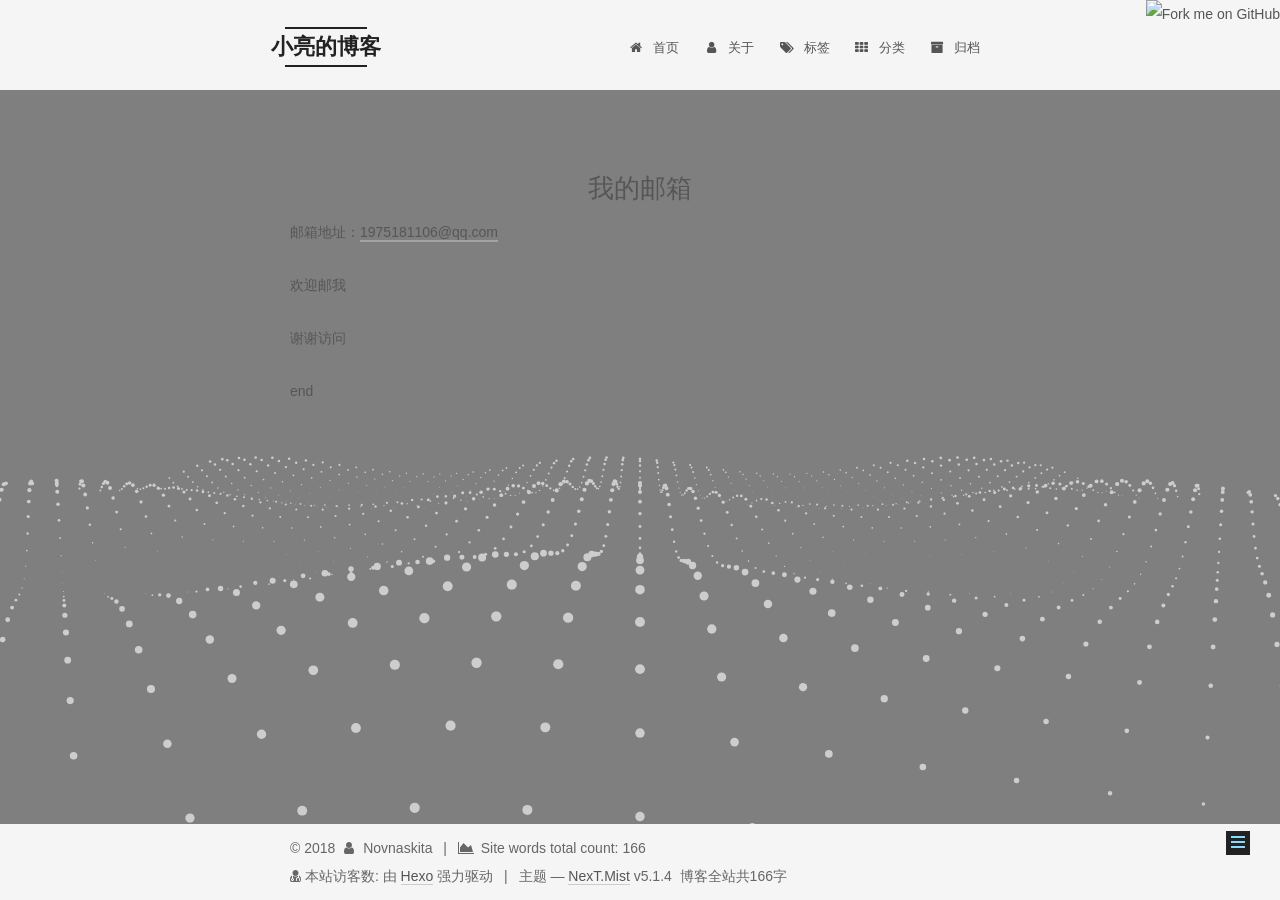
==== commit e388b578: "Site updated: 2018-12-12 20:44:37" ====
--- a/1975181106@qq.com/index.html
+++ b/1975181106@qq.com/index.html
@@ -6,10 +6,10 @@
 
 
 <html class="theme-next mist use-motion" lang="zh-Hans">
-<head>
-  <meta charset="UTF-8"/>
-<meta http-equiv="X-UA-Compatible" content="IE=edge" />
-<meta name="viewport" content="width=device-width, initial-scale=1, maximum-scale=1"/>
+<head><meta name="generator" content="Hexo 3.8.0">
+  <meta charset="UTF-8">
+<meta http-equiv="X-UA-Compatible" content="IE=edge">
+<meta name="viewport" content="width=device-width, initial-scale=1, maximum-scale=1">
 <meta name="theme-color" content="#222">
 
 
@@ -20,37 +20,37 @@
 
 
 
-<meta http-equiv="Cache-Control" content="no-transform" />
-<meta http-equiv="Cache-Control" content="no-siteapp" />
-
-
-
-
-
-
-
-
-
-
-
-
-
-
-
-
-  
-  
-  <link href="/lib/fancybox/source/jquery.fancybox.css?v=2.1.5" rel="stylesheet" type="text/css" />
-
-
-
-
-
-
-
-<link href="/lib/font-awesome/css/font-awesome.min.css?v=4.6.2" rel="stylesheet" type="text/css" />
-
-<link href="/css/main.css?v=5.1.4" rel="stylesheet" type="text/css" />
+<meta http-equiv="Cache-Control" content="no-transform">
+<meta http-equiv="Cache-Control" content="no-siteapp">
+
+
+
+
+
+
+
+
+
+
+
+
+
+
+
+
+  
+  
+  <link href="/lib/fancybox/source/jquery.fancybox.css?v=2.1.5" rel="stylesheet" type="text/css">
+
+
+
+
+
+
+
+<link href="/lib/font-awesome/css/font-awesome.min.css?v=4.6.2" rel="stylesheet" type="text/css">
+
+<link href="/css/main.css?v=5.1.4" rel="stylesheet" type="text/css">
 
 
   <link rel="apple-touch-icon" sizes="180x180" href="/images/apple-touch-icon-next.png?v=5.1.4">
@@ -68,7 +68,7 @@
 
 
 
-  <meta name="keywords" content="Hexo, NexT" />
+  <meta name="keywords" content="Hexo, NexT">
 
 
 
@@ -119,7 +119,7 @@
 
 
 
-  <link rel="canonical" href="http://blog.novnaskita.top/1975181106@qq.com/"/>
+  <link rel="canonical" href="http://blog.novnaskita.top/1975181106@qq.com/">
 
 
 
@@ -137,7 +137,7 @@
 
 </head>
 
-<body itemscope itemtype="http://schema.org/WebPage" lang="zh-Hans">
+<body itemscope="" itemtype="http://schema.org/WebPage" lang="zh-Hans">
 
   
   
@@ -148,13 +148,13 @@
     <div class="headband"></div>
 	<a href="https://github.com/Novnaskita"><img style="position: absolute; top: 0; right: 0; border: 0;" src="https://s3.amazonaws.com/github/ribbons/forkme_right_red_aa0000.png" alt="Fork me on GitHub"></a>
 
-    <header id="header" class="header" itemscope itemtype="http://schema.org/WPHeader">
+    <header id="header" class="header" itemscope="" itemtype="http://schema.org/WPHeader">
       <div class="header-inner"><div class="site-brand-wrapper">
   <div class="site-meta ">
     
 
     <div class="custom-logo-site-title">
-      <a href="/"  class="brand" rel="start">
+      <a href="/" class="brand" rel="start">
         <span class="logo-line-before"><i></i></span>
         <span class="site-title">小亮的博客</span>
         <span class="logo-line-after"><i></i></span>
@@ -184,7 +184,7 @@
         <li class="menu-item menu-item-home">
           <a href="/" rel="section">
             
-              <i class="menu-item-icon fa fa-fw fa-home"></i> <br />
+              <i class="menu-item-icon fa fa-fw fa-home"></i> <br>
             
             首页
           </a>
@@ -194,7 +194,7 @@
         <li class="menu-item menu-item-about">
           <a href="/about/" rel="section">
             
-              <i class="menu-item-icon fa fa-fw fa-user"></i> <br />
+              <i class="menu-item-icon fa fa-fw fa-user"></i> <br>
             
             关于
           </a>
@@ -204,7 +204,7 @@
         <li class="menu-item menu-item-tags">
           <a href="/tags/" rel="section">
             
-              <i class="menu-item-icon fa fa-fw fa-tags"></i> <br />
+              <i class="menu-item-icon fa fa-fw fa-tags"></i> <br>
             
             标签
           </a>
@@ -214,7 +214,7 @@
         <li class="menu-item menu-item-categories">
           <a href="/categories/" rel="section">
             
-              <i class="menu-item-icon fa fa-fw fa-th"></i> <br />
+              <i class="menu-item-icon fa fa-fw fa-th"></i> <br>
             
             分类
           </a>
@@ -224,7 +224,7 @@
         <li class="menu-item menu-item-archives">
           <a href="/archives/" rel="section">
             
-              <i class="menu-item-icon fa fa-fw fa-archive"></i> <br />
+              <i class="menu-item-icon fa fa-fw fa-archive"></i> <br>
             
             归档
           </a>
@@ -317,11 +317,9 @@
 
       <section class="site-overview-wrap sidebar-panel sidebar-panel-active">
         <div class="site-overview">
-          <div class="site-author motion-element" itemprop="author" itemscope itemtype="http://schema.org/Person">
-            
-              <img class="site-author-image" itemprop="image"
-                src="/images/avatar.jpg"
-                alt="Novnaskita" />
+          <div class="site-author motion-element" itemprop="author" itemscope="" itemtype="http://schema.org/Person">
+            
+              <img class="site-author-image" itemprop="image" src="/images/avatar.jpg" alt="Novnaskita">
             
               <p class="site-author-name" itemprop="name">Novnaskita</p>
               <p class="site-description motion-element" itemprop="description">I'm doing all I can,to be a better man.</p>
--- a/css/main.css
+++ b/css/main.css
@@ -1942,7 +1942,7 @@
   width: 4px;
   height: 4px;
   border-radius: 50%;
-  background: #b11411;
+  background: #c7ff0a;
 }
 .links-of-blogroll {
   font-size: 13px;
